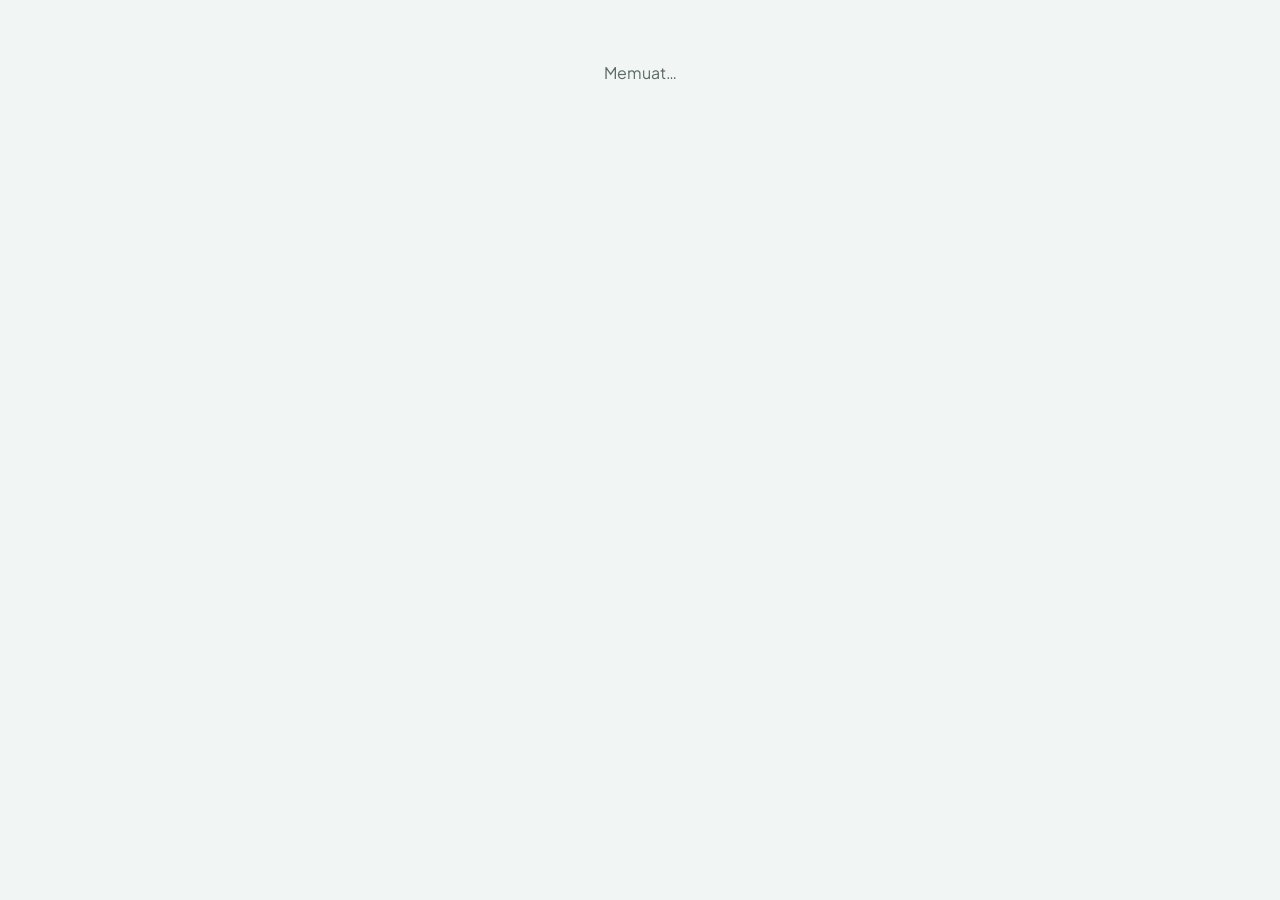
==== admin.html @ 7d71f6ec "Add files via upload" ====
<!DOCTYPE html>
<html lang="id">
<head>
  <meta charset="utf-8">
  <meta name="viewport" content="width=device-width, initial-scale=1">
  <meta name="robots" content="noindex,nofollow">
  <title>Panel Admin – MI Bahrul Ulum</title>
  <meta name="theme-color" content="#0f6b4f">
  <link rel="manifest" href="manifest.webmanifest">
  <link rel="icon" href="icons/icon.svg" type="image/svg+xml">
  <link href="https://fonts.googleapis.com/css2?family=Plus+Jakarta+Sans:wght@400;500;600;700;800&display=swap" rel="stylesheet">
  <link rel="stylesheet" href="css/style.css">
  <link rel="stylesheet" href="css/admin.css">
</head>
<body class="admin">
  <div id="root"><div class="loading">Memuat…</div></div>
  <script type="module" src="js/admin.js"></script>
</body>
</html>
---- css/style.css ----
[hidden]{display:none!important}
:root{--green:#0f6b4f;--green-d:#0a4d38;--green-l:#e6f3ed;--gold:#f5b82e;--gold-d:#d99a0b;--bg:#f6faf7;--ink:#14231c;--mute:#5b6b63;--line:#dbe7e0;--card:#fff;--red:#c0392b;--r:16px;--shadow:0 6px 24px rgba(15,107,79,.09)}
*{box-sizing:border-box}
html{scroll-behavior:smooth}
body{margin:0;font-family:'Plus Jakarta Sans',system-ui,-apple-system,Segoe UI,Roboto,sans-serif;background:var(--bg);color:var(--ink);line-height:1.6;font-size:16px}
img{max-width:100%;display:block}
a{color:var(--green)}
h1,h2,h3{line-height:1.25;margin:0 0 .5em;letter-spacing:-.01em}
h1{font-size:clamp(1.9rem,5vw,3rem);font-weight:800}
h2{font-size:clamp(1.4rem,3.2vw,2rem);font-weight:800}
h3{font-size:1.1rem;font-weight:700}
p{margin:0 0 1em}
.wrap{max-width:1120px;margin:0 auto;padding:0 20px}
.wrap-main{min-height:60vh}
.loading,.empty{text-align:center;color:var(--mute);padding:60px 20px}
.empty{background:var(--card);border:1px dashed var(--line);border-radius:var(--r)}
#demo-banner{background:#fff3cd;color:#664d03;text-align:center;font-size:.85rem;padding:8px 14px}

/* Header */
.site-header{position:sticky;top:0;z-index:50;background:rgba(255,255,255,.92);backdrop-filter:blur(10px);border-bottom:1px solid var(--line)}
.bar{display:flex;align-items:center;justify-content:space-between;gap:14px;min-height:68px}
.brand{display:flex;align-items:center;gap:10px;text-decoration:none;color:var(--ink)}
.brand-logo{width:42px;height:42px;border-radius:12px;background:var(--green);display:grid;place-items:center;font-size:22px;overflow:hidden;flex:none}
.brand-logo img{width:100%;height:100%;object-fit:cover}
.brand-text{display:flex;flex-direction:column;line-height:1.2}
.brand-text strong{font-size:1.05rem}
.brand-text small{color:var(--mute);font-size:.72rem;max-width:230px;white-space:nowrap;overflow:hidden;text-overflow:ellipsis}
.nav{display:flex;align-items:center;gap:4px}
.nav a:not(.btn){text-decoration:none;color:var(--ink);padding:8px 12px;border-radius:10px;font-weight:600;font-size:.92rem}
.nav a:not(.btn):hover,.nav a.on:not(.btn){background:var(--green-l);color:var(--green)}
.burger{display:none;border:1px solid var(--line);background:#fff;border-radius:10px;font-size:20px;width:42px;height:42px;cursor:pointer}
@media(max-width:900px){
  .burger{display:block}
  .nav{display:none;position:absolute;left:0;right:0;top:100%;background:#fff;flex-direction:column;align-items:stretch;padding:12px 20px 18px;border-bottom:1px solid var(--line);box-shadow:var(--shadow)}
  .nav.open{display:flex}
  .nav .btn{text-align:center;margin-top:6px}
}

/* Buttons */
.btn{display:inline-flex;align-items:center;justify-content:center;gap:8px;border:0;border-radius:12px;padding:12px 22px;font:inherit;font-weight:700;cursor:pointer;text-decoration:none;background:var(--green);color:#fff;transition:.15s}
.btn:hover{background:var(--green-d)}
.btn-gold{background:var(--gold);color:#3a2a00}.btn-gold:hover{background:var(--gold-d);color:#fff}
.btn-ghost{background:transparent;color:var(--green);border:1.5px solid var(--green)}.btn-ghost:hover{background:var(--green-l)}
.btn-danger{background:var(--red)}.btn-danger:hover{background:#962d22}
.btn-sm{padding:8px 14px;font-size:.88rem}
.btn[disabled]{opacity:.6;cursor:not-allowed}

/* Hero */
.hero{position:relative;background:linear-gradient(135deg,var(--green-d),var(--green));color:#fff;overflow:hidden}
.hero.has-img{background-size:cover;background-position:center}
.hero.has-img::before{content:"";position:absolute;inset:0;background:linear-gradient(135deg,rgba(10,77,56,.88),rgba(15,107,79,.7))}
.hero .wrap{position:relative;padding-top:72px;padding-bottom:72px;max-width:860px;text-align:center}
.hero .eyebrow{display:inline-block;background:rgba(255,255,255,.15);padding:6px 14px;border-radius:99px;font-size:.82rem;font-weight:600;margin-bottom:18px}
.hero p{font-size:1.1rem;opacity:.92;max-width:640px;margin:0 auto 26px}
.hero .cta{display:flex;gap:12px;justify-content:center;flex-wrap:wrap}
.hero .btn-ghost{color:#fff;border-color:rgba(255,255,255,.7)}.hero .btn-ghost:hover{background:rgba(255,255,255,.15)}

/* Sections */
.section{padding:56px 0}
.section.alt{background:#fff;border-block:1px solid var(--line)}
.sec-head{display:flex;align-items:end;justify-content:space-between;gap:12px;margin-bottom:26px;flex-wrap:wrap}
.sec-head p{color:var(--mute);margin:0}
.page-head{background:var(--green);color:#fff;padding:44px 0}
.page-head h1{font-size:clamp(1.6rem,4vw,2.3rem);margin:0}
.page-head p{margin:6px 0 0;opacity:.9}
.grid{display:grid;gap:20px}
.g2{grid-template-columns:repeat(2,1fr)}.g3{grid-template-columns:repeat(3,1fr)}.g4{grid-template-columns:repeat(4,1fr)}
@media(max-width:900px){.g3,.g4{grid-template-columns:repeat(2,1fr)}}
@media(max-width:600px){.g2,.g3,.g4{grid-template-columns:1fr}.g-keep2{grid-template-columns:repeat(2,1fr)!important}}
.card{background:var(--card);border:1px solid var(--line);border-radius:var(--r);overflow:hidden;box-shadow:var(--shadow)}
.card-body{padding:18px 20px}
.card .thumb{aspect-ratio:16/10;background:var(--green-l);display:grid;place-items:center;font-size:42px;color:var(--green);overflow:hidden}
.card .thumb img{width:100%;height:100%;object-fit:cover}
.muted{color:var(--mute)}.small{font-size:.85rem}
.tag{display:inline-block;background:var(--green-l);color:var(--green);font-size:.75rem;font-weight:700;padding:3px 10px;border-radius:99px}

/* Stats */
.stats{display:grid;grid-template-columns:repeat(4,1fr);gap:16px;margin-top:-34px;position:relative;z-index:2}
@media(max-width:700px){.stats{grid-template-columns:repeat(2,1fr)}}
.stat{background:#fff;border:1px solid var(--line);border-radius:var(--r);padding:20px;text-align:center;box-shadow:var(--shadow)}
.stat b{display:block;font-size:2rem;color:var(--green);font-weight:800;line-height:1.1}
.stat span{color:var(--mute);font-size:.88rem}

/* Sambutan */
.sambutan{display:grid;grid-template-columns:280px 1fr;gap:34px;align-items:center}
.sambutan .foto{aspect-ratio:3/4;border-radius:var(--r);overflow:hidden;background:var(--green-l);display:grid;place-items:center;font-size:72px;box-shadow:var(--shadow)}
.sambutan .foto img{width:100%;height:100%;object-fit:cover}
@media(max-width:760px){.sambutan{grid-template-columns:1fr}.sambutan .foto{max-width:240px;margin:auto}}

/* Program, guru */
.prog{padding:22px;text-align:left}
.prog .ic{width:50px;height:50px;border-radius:14px;background:var(--green-l);display:grid;place-items:center;font-size:26px;margin-bottom:12px}
.guru{text-align:center}
.guru .thumb{aspect-ratio:1/1}
.guru h3{margin:0 0 2px}

/* Gallery */
.gallery{columns:3 240px;column-gap:16px}
.gallery figure{margin:0 0 16px;break-inside:avoid;border-radius:14px;overflow:hidden;background:#fff;border:1px solid var(--line);cursor:zoom-in}
.gallery figure .ph{min-height:140px;background:var(--green-l);display:grid;place-items:center;font-size:40px}
.gallery figcaption{padding:10px 14px;font-size:.88rem}
.lightbox{position:fixed;inset:0;background:rgba(0,0,0,.85);display:grid;place-items:center;z-index:100;padding:20px;cursor:zoom-out}
.lightbox img{max-height:86vh;border-radius:10px}
.lightbox p{color:#fff;text-align:center;margin-top:10px}

/* Articles, info */
.prose{max-width:760px}.prose p{font-size:1.04rem}
.prose img{border-radius:var(--r);margin:0 0 20px}
.list-clean{padding-left:1.2em;margin:0 0 1em}.list-clean li{margin-bottom:6px}
.steps{counter-reset:s;list-style:none;padding:0;margin:0}
.steps li{counter-increment:s;position:relative;padding:12px 14px 12px 56px;background:#fff;border:1px solid var(--line);border-radius:12px;margin-bottom:10px}
.steps li::before{content:counter(s);position:absolute;left:14px;top:50%;transform:translateY(-50%);width:30px;height:30px;border-radius:50%;background:var(--green);color:#fff;font-weight:800;display:grid;place-items:center;font-size:.9rem}
table.info{width:100%;border-collapse:collapse;background:#fff;border-radius:var(--r);overflow:hidden;border:1px solid var(--line)}
table.info td{padding:12px 16px;border-bottom:1px solid var(--line);vertical-align:top}
table.info tr:last-child td{border:0}
table.info td:first-child{color:var(--mute);width:38%;font-weight:600}

/* Forms */
.form{display:grid;gap:14px}
.form .row{display:grid;grid-template-columns:1fr 1fr;gap:14px}
@media(max-width:600px){.form .row{grid-template-columns:1fr}}
label.f{display:block;font-weight:600;font-size:.88rem}
label.f span.req{color:var(--red)}
input,select,textarea{width:100%;font:inherit;padding:11px 13px;border:1.5px solid var(--line);border-radius:11px;background:#fff;color:var(--ink);margin-top:5px}
input:focus,select:focus,textarea:focus{outline:0;border-color:var(--green);box-shadow:0 0 0 3px var(--green-l)}
textarea{min-height:100px;resize:vertical}
input[type=checkbox]{width:auto;margin:0 8px 0 0}
.hp{position:absolute;left:-9999px;opacity:0}
.alert{padding:14px 16px;border-radius:12px;background:var(--green-l);color:var(--green-d);font-weight:600}
.alert.warn{background:#fff3cd;color:#664d03}
.map{width:100%;height:320px;border:0;border-radius:var(--r)}
.contact-grid{display:grid;grid-template-columns:1fr 1fr;gap:30px}
@media(max-width:800px){.contact-grid{grid-template-columns:1fr}}
.badge-open{background:#e0f5e9;color:#0a7a3d}.badge-closed{background:#fde8e6;color:var(--red)}

/* Footer */
.site-footer{background:var(--green-d);color:#d6eadf;margin-top:60px;padding:44px 0 24px}
.site-footer a{color:#fff}
.foot{display:grid;grid-template-columns:1.4fr 1fr 1fr;gap:30px}
@media(max-width:760px){.foot{grid-template-columns:1fr}}
.site-footer h4{color:#fff;margin:0 0 10px}
.site-footer ul{list-style:none;margin:0;padding:0}.site-footer li{margin-bottom:6px}
.copy{border-top:1px solid rgba(255,255,255,.15);margin-top:26px;padding-top:16px;font-size:.82rem;text-align:center}

/* Toast */
#toasts{position:fixed;right:16px;bottom:16px;z-index:200;display:grid;gap:8px}
.toast{background:var(--green-d);color:#fff;padding:12px 18px;border-radius:12px;box-shadow:var(--shadow);font-weight:600;max-width:340px}
.toast.err{background:var(--red)}
---- css/admin.css ----
body.admin{background:#f1f5f3}
.login{max-width:400px;margin:10vh auto;padding:0 20px}
.login .card-body{padding:28px}
.shell{display:grid;grid-template-columns:240px 1fr;min-height:100vh}
.side{background:var(--green-d);color:#fff;padding:20px 14px;position:sticky;top:0;height:100vh;overflow:auto}
.side h2{font-size:1.05rem;color:#fff;padding:0 10px 14px;margin:0;border-bottom:1px solid rgba(255,255,255,.15)}
.side nav{display:grid;gap:3px;margin-top:12px}
.side a{color:#d6eadf;text-decoration:none;padding:10px 12px;border-radius:10px;font-weight:600;font-size:.92rem;display:flex;justify-content:space-between;gap:8px}
.side a:hover{background:rgba(255,255,255,.1)}.side a.on{background:var(--gold);color:#3a2a00}
.side .cnt{background:var(--red);color:#fff;border-radius:99px;padding:0 8px;font-size:.75rem;line-height:1.7}
.side .foot-links{margin-top:20px;border-top:1px solid rgba(255,255,255,.15);padding-top:12px;display:grid;gap:3px}
.main{padding:26px clamp(16px,3vw,36px) 60px;min-width:0}
.top{display:flex;justify-content:space-between;align-items:center;gap:12px;flex-wrap:wrap;margin-bottom:20px}
.top h1{font-size:1.5rem;margin:0}
.kpis{display:grid;grid-template-columns:repeat(auto-fit,minmax(160px,1fr));gap:14px;margin-bottom:24px}
.kpi{background:#fff;border:1px solid var(--line);border-radius:var(--r);padding:18px}
.kpi b{font-size:2rem;color:var(--green);display:block;line-height:1.1}.kpi span{color:var(--mute);font-size:.85rem}
.tbl-wrap{background:#fff;border:1px solid var(--line);border-radius:var(--r);overflow:auto}
table.t{width:100%;border-collapse:collapse;font-size:.92rem}
table.t th,table.t td{padding:11px 14px;border-bottom:1px solid var(--line);text-align:left;vertical-align:middle}
table.t th{background:var(--green-l);color:var(--green-d);font-size:.8rem;text-transform:uppercase;letter-spacing:.03em}
table.t tr:last-child td{border:0}
table.t img{width:48px;height:48px;border-radius:8px;object-fit:cover}
.acts{display:flex;gap:6px;flex-wrap:nowrap}
.modal{position:fixed;inset:0;background:rgba(0,0,0,.5);display:grid;place-items:start center;overflow:auto;padding:30px 14px;z-index:90}
.modal .box{background:#fff;border-radius:var(--r);width:min(640px,100%);padding:24px}
.modal .box h3{margin-bottom:16px}
.modal .btns{display:flex;gap:10px;justify-content:flex-end;margin-top:18px}
.imgf .prev{width:100%;max-height:180px;object-fit:cover;border-radius:10px;margin-top:8px;display:block}
.settings-grp{background:#fff;border:1px solid var(--line);border-radius:var(--r);padding:20px;margin-bottom:18px}
.settings-grp h3{margin-bottom:14px;color:var(--green-d)}
.pill{padding:3px 10px;border-radius:99px;font-size:.75rem;font-weight:700;background:var(--green-l);color:var(--green)}
.pill.baru{background:#fff3cd;color:#664d03}.pill.diterima{background:#e0f5e9;color:#0a7a3d}.pill.ditolak{background:#fde8e6;color:var(--red)}
.unread td{font-weight:700;background:#fffdf3}
.detail dl{display:grid;grid-template-columns:150px 1fr;gap:8px 14px;margin:0}.detail dt{color:var(--mute);font-weight:600}.detail dd{margin:0}
.menu-btn{display:none}
@media(max-width:860px){
  .shell{grid-template-columns:1fr}
  .side{position:static;height:auto}
  .side nav{grid-template-columns:repeat(2,1fr)}
}
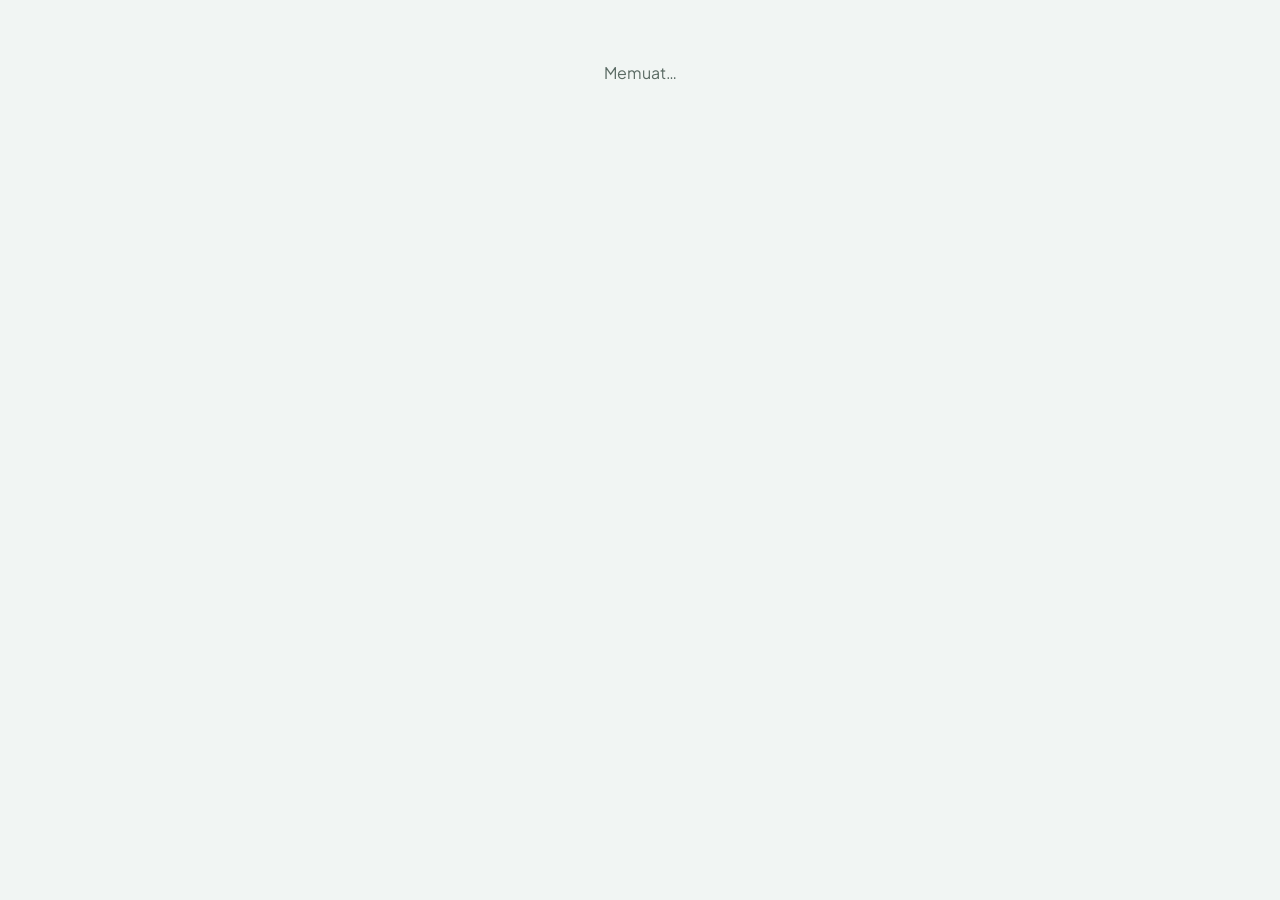
==== commit 6401908c: "Add files via upload" ====
--- a/admin.html
+++ b/admin.html
@@ -7,7 +7,7 @@
   <title>Panel Admin – MI Bahrul Ulum</title>
   <meta name="theme-color" content="#0f6b4f">
   <link rel="manifest" href="manifest.webmanifest">
-  <link rel="icon" href="icons/icon.svg" type="image/svg+xml">
+  <link rel="icon" href="icons/favicon.png" type="image/png">
   <link href="https://fonts.googleapis.com/css2?family=Plus+Jakarta+Sans:wght@400;500;600;700;800&display=swap" rel="stylesheet">
   <link rel="stylesheet" href="css/style.css">
   <link rel="stylesheet" href="css/admin.css">
--- a/css/style.css
+++ b/css/style.css
@@ -1,148 +1,252 @@
 [hidden]{display:none!important}
-:root{--green:#0f6b4f;--green-d:#0a4d38;--green-l:#e6f3ed;--gold:#f5b82e;--gold-d:#d99a0b;--bg:#f6faf7;--ink:#14231c;--mute:#5b6b63;--line:#dbe7e0;--card:#fff;--red:#c0392b;--r:16px;--shadow:0 6px 24px rgba(15,107,79,.09)}
+:root{--pri:#0f6b4f;--acc:#f5b82e;--pri-d:color-mix(in srgb,var(--pri) 72%,#000);--pri-l:color-mix(in srgb,var(--pri) 9%,#fff);--acc-d:color-mix(in srgb,var(--acc) 80%,#000);--dark:color-mix(in srgb,var(--pri) 28%,#000);--bg:#f4f9f6;--ink:#101828;--mute:#5b6b64;--line:#e0ece6;--card:#fff;--red:#c0392b;--r:16px;--shadow:0 8px 28px rgba(10,70,50,.09)}
 *{box-sizing:border-box}
 html{scroll-behavior:smooth}
 body{margin:0;font-family:'Plus Jakarta Sans',system-ui,-apple-system,Segoe UI,Roboto,sans-serif;background:var(--bg);color:var(--ink);line-height:1.6;font-size:16px}
 img{max-width:100%;display:block}
-a{color:var(--green)}
-h1,h2,h3{line-height:1.25;margin:0 0 .5em;letter-spacing:-.01em}
-h1{font-size:clamp(1.9rem,5vw,3rem);font-weight:800}
-h2{font-size:clamp(1.4rem,3.2vw,2rem);font-weight:800}
-h3{font-size:1.1rem;font-weight:700}
+a{color:var(--pri)}
+h1,h2,h3{line-height:1.2;margin:0 0 .5em;letter-spacing:-.015em}
+h1{font-size:clamp(1.9rem,5vw,3.1rem);font-weight:800}
+h2{font-size:clamp(1.5rem,3.2vw,2.1rem);font-weight:800}
+h3{font-size:1.08rem;font-weight:700}
 p{margin:0 0 1em}
-.wrap{max-width:1120px;margin:0 auto;padding:0 20px}
+.wrap{max-width:1160px;margin:0 auto;padding:0 20px}
 .wrap-main{min-height:60vh}
 .loading,.empty{text-align:center;color:var(--mute);padding:60px 20px}
 .empty{background:var(--card);border:1px dashed var(--line);border-radius:var(--r)}
 #demo-banner{background:#fff3cd;color:#664d03;text-align:center;font-size:.85rem;padding:8px 14px}
+.muted{color:var(--mute)}.small{font-size:.85rem}
+.eyebrow-l{display:block;font-size:.72rem;font-weight:800;letter-spacing:.14em;text-transform:uppercase;color:var(--pri);margin-bottom:6px}
+.dark-sec .eyebrow-l{color:var(--acc)}
 
 /* Header */
-.site-header{position:sticky;top:0;z-index:50;background:rgba(255,255,255,.92);backdrop-filter:blur(10px);border-bottom:1px solid var(--line)}
-.bar{display:flex;align-items:center;justify-content:space-between;gap:14px;min-height:68px}
-.brand{display:flex;align-items:center;gap:10px;text-decoration:none;color:var(--ink)}
-.brand-logo{width:42px;height:42px;border-radius:12px;background:var(--green);display:grid;place-items:center;font-size:22px;overflow:hidden;flex:none}
-.brand-logo img{width:100%;height:100%;object-fit:cover}
-.brand-text{display:flex;flex-direction:column;line-height:1.2}
-.brand-text strong{font-size:1.05rem}
-.brand-text small{color:var(--mute);font-size:.72rem;max-width:230px;white-space:nowrap;overflow:hidden;text-overflow:ellipsis}
-.nav{display:flex;align-items:center;gap:4px}
-.nav a:not(.btn){text-decoration:none;color:var(--ink);padding:8px 12px;border-radius:10px;font-weight:600;font-size:.92rem}
-.nav a:not(.btn):hover,.nav a.on:not(.btn){background:var(--green-l);color:var(--green)}
+.site-header{position:sticky;top:0;z-index:60;background:rgba(255,255,255,.95);backdrop-filter:blur(10px);border-bottom:1px solid var(--line)}
+.bar{display:flex;align-items:center;justify-content:space-between;gap:14px;min-height:70px}
+.brand{display:flex;align-items:center;gap:11px;text-decoration:none;color:var(--ink);min-width:0}
+.brand-logo{width:46px;height:46px;display:grid;place-items:center;font-size:22px;flex:none}
+.brand-logo img{width:100%;height:100%;object-fit:contain}
+.brand-text{display:flex;flex-direction:column;line-height:1.2;min-width:0}
+.brand-text strong{font-size:1.05rem;white-space:nowrap}
+.brand-text small{color:var(--mute);font-size:.72rem;white-space:nowrap;overflow:hidden;text-overflow:ellipsis}
+.nav{display:flex;align-items:center;gap:2px}
+.nav>a:not(.btn),.dd-btn{text-decoration:none;color:#344054;padding:9px 13px;border-radius:10px;font-weight:600;font-size:.92rem;border:0;background:none;font-family:inherit;cursor:pointer}
+.nav>a:not(.btn):hover,.nav>a.on:not(.btn),.dd-btn:hover,.dd.open .dd-btn{color:var(--pri);background:var(--pri-l)}
+.nav .btn{margin-left:8px}
+.dd{position:relative}
+.dd-menu{display:none;position:absolute;right:0;top:calc(100% + 6px);min-width:200px;background:#fff;border:1px solid var(--line);border-radius:14px;box-shadow:var(--shadow);padding:8px}
+.dd.open .dd-menu{display:block}
+.dd-menu a{display:block;padding:10px 14px;border-radius:9px;text-decoration:none;color:var(--ink);font-weight:600;font-size:.9rem}
+.dd-menu a:hover{background:var(--pri-l);color:var(--pri)}
 .burger{display:none;border:1px solid var(--line);background:#fff;border-radius:10px;font-size:20px;width:42px;height:42px;cursor:pointer}
-@media(max-width:900px){
+@media(max-width:980px){
   .burger{display:block}
-  .nav{display:none;position:absolute;left:0;right:0;top:100%;background:#fff;flex-direction:column;align-items:stretch;padding:12px 20px 18px;border-bottom:1px solid var(--line);box-shadow:var(--shadow)}
+  .nav{display:none;position:absolute;left:0;right:0;top:100%;background:#fff;flex-direction:column;align-items:stretch;padding:12px 20px 18px;border-bottom:1px solid var(--line);box-shadow:var(--shadow);max-height:80vh;overflow:auto}
   .nav.open{display:flex}
-  .nav .btn{text-align:center;margin-top:6px}
+  .nav .btn{margin:8px 0 0;text-align:center}
+  .dd-menu{position:static;box-shadow:none;border:0;padding:0 0 0 12px;display:block}
+  .dd-btn{display:none}
 }
 
 /* Buttons */
-.btn{display:inline-flex;align-items:center;justify-content:center;gap:8px;border:0;border-radius:12px;padding:12px 22px;font:inherit;font-weight:700;cursor:pointer;text-decoration:none;background:var(--green);color:#fff;transition:.15s}
-.btn:hover{background:var(--green-d)}
-.btn-gold{background:var(--gold);color:#3a2a00}.btn-gold:hover{background:var(--gold-d);color:#fff}
-.btn-ghost{background:transparent;color:var(--green);border:1.5px solid var(--green)}.btn-ghost:hover{background:var(--green-l)}
+.btn{display:inline-flex;align-items:center;justify-content:center;gap:8px;border:0;border-radius:12px;padding:12px 22px;font:inherit;font-weight:700;cursor:pointer;text-decoration:none;background:var(--pri);color:#fff;transition:.15s}
+.btn:hover{background:var(--pri-d)}
+.btn-acc,.btn-gold{background:var(--acc);color:#1f2937}.btn-acc:hover,.btn-gold:hover{background:var(--acc-d);color:#1f2937}
+.btn-ghost{background:transparent;color:var(--pri);border:1.5px solid var(--pri)}.btn-ghost:hover{background:var(--pri-l)}
+.btn-glass{background:rgba(255,255,255,.16);color:#fff;border:1px solid rgba(255,255,255,.4);backdrop-filter:blur(4px)}.btn-glass:hover{background:rgba(255,255,255,.28)}
 .btn-danger{background:var(--red)}.btn-danger:hover{background:#962d22}
 .btn-sm{padding:8px 14px;font-size:.88rem}
 .btn[disabled]{opacity:.6;cursor:not-allowed}
+.link-arrow{font-weight:700;text-decoration:none;font-size:.9rem}.link-arrow:hover{text-decoration:underline}
 
 /* Hero */
-.hero{position:relative;background:linear-gradient(135deg,var(--green-d),var(--green));color:#fff;overflow:hidden}
-.hero.has-img{background-size:cover;background-position:center}
-.hero.has-img::before{content:"";position:absolute;inset:0;background:linear-gradient(135deg,rgba(10,77,56,.88),rgba(15,107,79,.7))}
-.hero .wrap{position:relative;padding-top:72px;padding-bottom:72px;max-width:860px;text-align:center}
-.hero .eyebrow{display:inline-block;background:rgba(255,255,255,.15);padding:6px 14px;border-radius:99px;font-size:.82rem;font-weight:600;margin-bottom:18px}
-.hero p{font-size:1.1rem;opacity:.92;max-width:640px;margin:0 auto 26px}
-.hero .cta{display:flex;gap:12px;justify-content:center;flex-wrap:wrap}
-.hero .btn-ghost{color:#fff;border-color:rgba(255,255,255,.7)}.hero .btn-ghost:hover{background:rgba(255,255,255,.15)}
+.hero{position:relative;color:#fff;background:linear-gradient(135deg,var(--dark),var(--pri));overflow:hidden}
+.hero-stage{position:relative;min-height:560px}
+.hslide{position:absolute;inset:0;display:flex;align-items:center;background-size:cover;background-position:center;opacity:0;visibility:hidden;transition:opacity .9s,visibility .9s}
+.hslide::before{content:"";position:absolute;inset:0;background:linear-gradient(90deg,color-mix(in srgb,var(--pri) 30%,#000) 0%,color-mix(in srgb,var(--pri) 62%,transparent) 62%,color-mix(in srgb,var(--pri) 20%,transparent) 100%)}
+.hslide.on{opacity:1;visibility:visible}
+.hs-in{position:relative;width:100%;padding-bottom:70px}
+.hs-in>*{max-width:640px}
+.pill-badge{display:inline-flex;align-items:center;gap:8px;background:rgba(255,255,255,.14);border:1px solid rgba(255,255,255,.25);padding:6px 14px;border-radius:99px;font-size:.78rem;font-weight:700;margin-bottom:18px}
+.pill-badge i{width:8px;height:8px;border-radius:50%;background:var(--acc)}
+.hs-in h1{margin-bottom:.4em}
+.hs-in p{font-size:1.08rem;opacity:.92;margin-bottom:26px}
+.hs-in .cta{display:flex;gap:12px;flex-wrap:wrap}
+.dots{position:absolute;left:0;right:0;bottom:92px;z-index:3;max-width:1160px;margin:auto;padding:0 20px;display:flex;gap:7px}
+.dots button{width:9px;height:9px;border-radius:99px;border:0;background:rgba(255,255,255,.5);cursor:pointer;padding:0;transition:.2s}
+.dots button.on{width:30px;background:var(--acc)}
+@media(max-width:700px){.hero-stage{min-height:600px}.dots{bottom:80px}}
+
+/* Statistik */
+.stats{display:grid;grid-template-columns:repeat(4,1fr);gap:16px;margin-top:-58px;position:relative;z-index:4}
+@media(max-width:800px){.stats{grid-template-columns:repeat(2,1fr);margin-top:-46px}}
+.stat{background:#fff;border:1px solid var(--line);border-radius:var(--r);padding:16px 18px;display:flex;align-items:center;gap:14px;box-shadow:var(--shadow)}
+.stat .ic{width:44px;height:44px;border-radius:12px;background:var(--pri-l);display:grid;place-items:center;font-size:21px;flex:none}
+.stat b{display:block;font-size:1.6rem;font-weight:800;color:var(--ink);line-height:1.1}
+.stat span{color:var(--mute);font-size:.78rem;line-height:1.3;display:block}
 
 /* Sections */
-.section{padding:56px 0}
+.section{padding:62px 0}
 .section.alt{background:#fff;border-block:1px solid var(--line)}
+.dark-sec{background:var(--dark);color:#fff}
+.dark-sec h2{color:#fff}
 .sec-head{display:flex;align-items:end;justify-content:space-between;gap:12px;margin-bottom:26px;flex-wrap:wrap}
-.sec-head p{color:var(--mute);margin:0}
-.page-head{background:var(--green);color:#fff;padding:44px 0}
-.page-head h1{font-size:clamp(1.6rem,4vw,2.3rem);margin:0}
-.page-head p{margin:6px 0 0;opacity:.9}
+.sec-head h2{margin:0}
+.sec-head p{color:var(--mute);margin:6px 0 0}
+.sec-center{text-align:center;max-width:680px;margin:0 auto 34px}
+.sec-center p{color:var(--mute)}
+.arrows{display:flex;gap:8px}
+.arrows button{width:40px;height:40px;border-radius:50%;border:1px solid var(--line);background:#fff;cursor:pointer;font-size:18px;color:var(--pri)}
+.arrows button:hover{background:var(--pri);color:#fff}
+.dark-sec .arrows button{background:transparent;border-color:rgba(255,255,255,.3);color:#fff}
+.dark-sec .arrows button:hover{background:var(--acc);color:#1f2937}
+.pagehead{background:linear-gradient(135deg,var(--pri-d),var(--pri));color:#fff;padding:46px 0}
+.pagehead .crumb{font-size:.72rem;letter-spacing:.12em;text-transform:uppercase;opacity:.8;font-weight:700;margin-bottom:8px}
+.pagehead h1{font-size:clamp(1.6rem,4vw,2.4rem);margin:0}
+.pagehead p{margin:8px 0 0;opacity:.9}
 .grid{display:grid;gap:20px}
 .g2{grid-template-columns:repeat(2,1fr)}.g3{grid-template-columns:repeat(3,1fr)}.g4{grid-template-columns:repeat(4,1fr)}
-@media(max-width:900px){.g3,.g4{grid-template-columns:repeat(2,1fr)}}
+@media(max-width:960px){.g3,.g4{grid-template-columns:repeat(2,1fr)}}
 @media(max-width:600px){.g2,.g3,.g4{grid-template-columns:1fr}.g-keep2{grid-template-columns:repeat(2,1fr)!important}}
 .card{background:var(--card);border:1px solid var(--line);border-radius:var(--r);overflow:hidden;box-shadow:var(--shadow)}
 .card-body{padding:18px 20px}
-.card .thumb{aspect-ratio:16/10;background:var(--green-l);display:grid;place-items:center;font-size:42px;color:var(--green);overflow:hidden}
-.card .thumb img{width:100%;height:100%;object-fit:cover}
-.muted{color:var(--mute)}.small{font-size:.85rem}
-.tag{display:inline-block;background:var(--green-l);color:var(--green);font-size:.75rem;font-weight:700;padding:3px 10px;border-radius:99px}
-
-/* Stats */
-.stats{display:grid;grid-template-columns:repeat(4,1fr);gap:16px;margin-top:-34px;position:relative;z-index:2}
-@media(max-width:700px){.stats{grid-template-columns:repeat(2,1fr)}}
-.stat{background:#fff;border:1px solid var(--line);border-radius:var(--r);padding:20px;text-align:center;box-shadow:var(--shadow)}
-.stat b{display:block;font-size:2rem;color:var(--green);font-weight:800;line-height:1.1}
-.stat span{color:var(--mute);font-size:.88rem}
+.tag{display:inline-block;background:var(--pri-l);color:var(--pri);font-size:.74rem;font-weight:700;padding:3px 10px;border-radius:99px}
+.tag.acc{background:#fef3c7;color:#92400e}
+.badge{position:absolute;left:12px;top:12px;background:var(--pri);color:#fff;font-size:.72rem;font-weight:700;padding:4px 11px;border-radius:99px}
+.badge.acc{background:var(--acc);color:#1f2937}
+
+/* Carousel */
+.hscroll{display:flex;gap:20px;overflow-x:auto;scroll-snap-type:x mandatory;padding:4px 2px 14px;scrollbar-width:thin}
+.hscroll>*{scroll-snap-align:start;flex:0 0 calc((100% - 40px)/3)}
+@media(max-width:960px){.hscroll>*{flex-basis:calc((100% - 20px)/2)}}
+@media(max-width:600px){.hscroll>*{flex-basis:84%}}
+
+/* Berita */
+.news{display:flex;flex-direction:column;text-decoration:none;color:inherit}
+.news .im{position:relative;aspect-ratio:16/10;background:var(--pri-l);display:grid;place-items:center;font-size:40px;overflow:hidden}
+.news .im img{width:100%;height:100%;object-fit:cover}
+.news .bd{padding:16px 18px 18px;display:flex;flex-direction:column;gap:6px;flex:1}
+.news .dt{font-size:.75rem;color:var(--mute);font-weight:600}
+.news h3{margin:0;display:-webkit-box;-webkit-line-clamp:2;-webkit-box-orient:vertical;overflow:hidden}
+.news .ex{color:var(--mute);font-size:.88rem;margin:0;display:-webkit-box;-webkit-line-clamp:2;-webkit-box-orient:vertical;overflow:hidden}
+.news .more{margin-top:auto;padding-top:6px;font-size:.85rem;font-weight:700;color:var(--pri)}
+
+/* Pengumuman */
+.panel{background:#fff;border:1px solid var(--line);border-radius:20px;box-shadow:var(--shadow);overflow:hidden}
+.panel-h{display:flex;align-items:center;gap:14px;padding:20px 24px;border-bottom:1px solid var(--line)}
+.panel-h .ic{width:46px;height:46px;border-radius:13px;background:var(--acc);display:grid;place-items:center;font-size:22px}
+.panel-h h3{margin:0;font-size:1.15rem}.panel-h p{margin:0;color:var(--mute);font-size:.85rem}
+.ann-list{display:grid;grid-template-columns:repeat(2,1fr);gap:0}
+@media(max-width:800px){.ann-list{grid-template-columns:1fr}}
+.ann{display:flex;gap:16px;justify-content:space-between;padding:20px 24px;border-bottom:1px solid var(--line);cursor:pointer;text-align:left;background:none;border-inline:0;border-top:0;font:inherit;color:inherit;width:100%}
+.ann:hover{background:var(--pri-l)}
+.ann .tx{min-width:0}
+.ann .dt{font-size:.75rem;color:var(--mute);font-weight:600}
+.ann h4{margin:4px 0 6px;font-size:1rem;line-height:1.3}
+.ann p{margin:0 0 8px;color:var(--mute);font-size:.86rem;display:-webkit-box;-webkit-line-clamp:2;-webkit-box-orient:vertical;overflow:hidden}
+.ann .row2{display:flex;gap:10px;align-items:center;font-size:.82rem;font-weight:700;color:var(--pri)}
+.ann .th{width:104px;height:84px;border-radius:12px;overflow:hidden;background:var(--pri-l);flex:none;display:grid;place-items:center;font-size:26px}
+.ann .th img{width:100%;height:100%;object-fit:cover}
+.modal-ov{position:fixed;inset:0;background:rgba(4,22,16,.7);z-index:120;display:grid;place-items:center;padding:18px;overflow:auto}
+.modal-box{background:#fff;border-radius:20px;width:min(760px,100%);max-height:92vh;overflow:auto;position:relative}
+.modal-box .mimg{width:100%;max-height:300px;object-fit:cover}
+.modal-box .mb{padding:24px 28px 28px}
+.modal-box .meta{display:flex;gap:12px;flex-wrap:wrap;align-items:center;font-size:.8rem;color:var(--mute);margin-bottom:10px}
+.modal-x{position:absolute;right:14px;top:14px;width:38px;height:38px;border-radius:50%;border:0;background:rgba(255,255,255,.95);box-shadow:var(--shadow);font-size:18px;cursor:pointer;z-index:2}
+
+/* Program */
+.prog{padding:24px;text-align:left}
+.prog .ic{width:52px;height:52px;border-radius:14px;background:var(--pri-l);display:grid;place-items:center;font-size:26px;margin-bottom:14px}
 
 /* Sambutan */
-.sambutan{display:grid;grid-template-columns:280px 1fr;gap:34px;align-items:center}
-.sambutan .foto{aspect-ratio:3/4;border-radius:var(--r);overflow:hidden;background:var(--green-l);display:grid;place-items:center;font-size:72px;box-shadow:var(--shadow)}
+.sambutan{display:grid;grid-template-columns:300px 1fr;gap:40px;align-items:center}
+.sambutan .foto{aspect-ratio:3/4;border-radius:20px;overflow:hidden;background:var(--pri-l);display:grid;place-items:center;font-size:72px;box-shadow:var(--shadow)}
 .sambutan .foto img{width:100%;height:100%;object-fit:cover}
-@media(max-width:760px){.sambutan{grid-template-columns:1fr}.sambutan .foto{max-width:240px;margin:auto}}
-
-/* Program, guru */
-.prog{padding:22px;text-align:left}
-.prog .ic{width:50px;height:50px;border-radius:14px;background:var(--green-l);display:grid;place-items:center;font-size:26px;margin-bottom:12px}
-.guru{text-align:center}
-.guru .thumb{aspect-ratio:1/1}
-.guru h3{margin:0 0 2px}
-
-/* Gallery */
-.gallery{columns:3 240px;column-gap:16px}
-.gallery figure{margin:0 0 16px;break-inside:avoid;border-radius:14px;overflow:hidden;background:#fff;border:1px solid var(--line);cursor:zoom-in}
-.gallery figure .ph{min-height:140px;background:var(--green-l);display:grid;place-items:center;font-size:40px}
-.gallery figcaption{padding:10px 14px;font-size:.88rem}
-.lightbox{position:fixed;inset:0;background:rgba(0,0,0,.85);display:grid;place-items:center;z-index:100;padding:20px;cursor:zoom-out}
+.sambutan .cap{text-align:center;margin-top:12px}.sambutan .cap b{display:block}.sambutan .cap span{color:var(--mute);font-size:.85rem}
+.sambutan .acts{display:flex;gap:16px;align-items:center;flex-wrap:wrap;margin-top:6px}
+@media(max-width:800px){.sambutan{grid-template-columns:1fr}.sambutan .fw{max-width:240px;margin:auto}}
+
+/* Galeri */
+.gal-card{display:block;cursor:zoom-in;color:#fff;text-decoration:none}
+.gal-card .im{aspect-ratio:4/3;border-radius:16px;overflow:hidden;background:rgba(255,255,255,.08);display:grid;place-items:center;font-size:40px}
+.gal-card .im img{width:100%;height:100%;object-fit:cover;transition:transform .4s}
+.gal-card:hover .im img{transform:scale(1.05)}
+.gal-card b{display:block;margin-top:10px}.gal-card span{font-size:.78rem;opacity:.7}
+.gal-grid{display:grid;grid-template-columns:repeat(3,1fr);gap:20px}
+@media(max-width:900px){.gal-grid{grid-template-columns:repeat(2,1fr)}}
+@media(max-width:560px){.gal-grid{grid-template-columns:1fr}}
+.gal-grid .gal-card{color:var(--ink)}.gal-grid .gal-card .im{background:var(--pri-l)}
+.lightbox{position:fixed;inset:0;background:rgba(0,0,0,.88);display:grid;place-items:center;z-index:130;padding:20px;cursor:zoom-out}
 .lightbox img{max-height:86vh;border-radius:10px}
 .lightbox p{color:#fff;text-align:center;margin-top:10px}
 
-/* Articles, info */
+/* Profil */
+.tabs{display:flex;gap:8px;flex-wrap:wrap;align-items:center}
+.tab{padding:10px 20px;border-radius:99px;background:#fff;border:1px solid var(--line);font:inherit;font-weight:700;font-size:.9rem;cursor:pointer;color:#344054}
+.tab:hover{border-color:var(--pri);color:var(--pri)}
+.tab.on{background:var(--pri);border-color:var(--pri);color:#fff}
+.idcard{background:#fff;border:1px solid var(--line);border-radius:20px;box-shadow:var(--shadow);overflow:hidden}
+.idcard .top{display:flex;align-items:center;gap:14px;padding:22px 26px;border-bottom:1px solid var(--line)}
+.idcard .top .brand-logo{width:50px;height:50px}
+.idcard .top b{font-size:1.2rem;display:block}
+.idcard dl{display:grid;grid-template-columns:repeat(3,1fr);gap:22px 28px;margin:0;padding:24px 26px}
+@media(max-width:800px){.idcard dl{grid-template-columns:1fr 1fr}}
+@media(max-width:520px){.idcard dl{grid-template-columns:1fr}}
+.idcard dt{font-size:.68rem;font-weight:800;letter-spacing:.1em;text-transform:uppercase;color:var(--mute)}
+.idcard dd{margin:3px 0 0;font-weight:700}
 .prose{max-width:760px}.prose p{font-size:1.04rem}
-.prose img{border-radius:var(--r);margin:0 0 20px}
+.prose img{border-radius:var(--r);margin:0 0 20px;width:100%}
 .list-clean{padding-left:1.2em;margin:0 0 1em}.list-clean li{margin-bottom:6px}
+.fas{position:relative;border-radius:16px;overflow:hidden;aspect-ratio:4/3;background:var(--pri-l);display:grid;place-items:center;font-size:44px}
+.fas img{position:absolute;inset:0;width:100%;height:100%;object-fit:cover}
+.fas figcaption{position:absolute;left:0;right:0;bottom:0;padding:34px 14px 12px;background:linear-gradient(transparent,rgba(5,30,22,.85));color:#fff;font-size:.95rem;font-weight:700;text-align:center}
+
+/* Guru */
+.filters{display:flex;justify-content:space-between;gap:14px;flex-wrap:wrap;align-items:center;margin-bottom:26px}
+.filters input{max-width:260px;margin:0;border-radius:99px;padding:10px 16px}
+.guru{text-align:left;position:relative}
+.guru .ph{position:relative;aspect-ratio:3/4;background:var(--pri-l);display:grid;place-items:center;font-size:60px;overflow:hidden}
+.guru .ph img{width:100%;height:100%;object-fit:cover}
+.guru h3{margin:0 0 2px;font-size:1rem}
+
+/* Steps, info, forms */
 .steps{counter-reset:s;list-style:none;padding:0;margin:0}
 .steps li{counter-increment:s;position:relative;padding:12px 14px 12px 56px;background:#fff;border:1px solid var(--line);border-radius:12px;margin-bottom:10px}
-.steps li::before{content:counter(s);position:absolute;left:14px;top:50%;transform:translateY(-50%);width:30px;height:30px;border-radius:50%;background:var(--green);color:#fff;font-weight:800;display:grid;place-items:center;font-size:.9rem}
+.steps li::before{content:counter(s);position:absolute;left:14px;top:50%;transform:translateY(-50%);width:30px;height:30px;border-radius:50%;background:var(--pri);color:#fff;font-weight:800;display:grid;place-items:center;font-size:.9rem}
 table.info{width:100%;border-collapse:collapse;background:#fff;border-radius:var(--r);overflow:hidden;border:1px solid var(--line)}
 table.info td{padding:12px 16px;border-bottom:1px solid var(--line);vertical-align:top}
 table.info tr:last-child td{border:0}
 table.info td:first-child{color:var(--mute);width:38%;font-weight:600}
-
-/* Forms */
 .form{display:grid;gap:14px}
 .form .row{display:grid;grid-template-columns:1fr 1fr;gap:14px}
 @media(max-width:600px){.form .row{grid-template-columns:1fr}}
-label.f{display:block;font-weight:600;font-size:.88rem}
+label.f{display:block;font-weight:600;font-size:.84rem}
 label.f span.req{color:var(--red)}
 input,select,textarea{width:100%;font:inherit;padding:11px 13px;border:1.5px solid var(--line);border-radius:11px;background:#fff;color:var(--ink);margin-top:5px}
-input:focus,select:focus,textarea:focus{outline:0;border-color:var(--green);box-shadow:0 0 0 3px var(--green-l)}
+input:focus,select:focus,textarea:focus{outline:0;border-color:var(--pri);box-shadow:0 0 0 3px var(--pri-l)}
 textarea{min-height:100px;resize:vertical}
 input[type=checkbox]{width:auto;margin:0 8px 0 0}
 .hp{position:absolute;left:-9999px;opacity:0}
-.alert{padding:14px 16px;border-radius:12px;background:var(--green-l);color:var(--green-d);font-weight:600}
+.alert{padding:14px 16px;border-radius:12px;background:var(--pri-l);color:var(--pri-d);font-weight:600}
 .alert.warn{background:#fff3cd;color:#664d03}
-.map{width:100%;height:320px;border:0;border-radius:var(--r)}
-.contact-grid{display:grid;grid-template-columns:1fr 1fr;gap:30px}
-@media(max-width:800px){.contact-grid{grid-template-columns:1fr}}
+.map{width:100%;height:300px;border:0;border-radius:var(--r)}
+.contact-grid{display:grid;grid-template-columns:1fr 1fr;gap:34px;align-items:start}
+@media(max-width:860px){.contact-grid{grid-template-columns:1fr}}
+.ci{display:flex;gap:14px;margin-bottom:18px}
+.ci .ic{width:42px;height:42px;border-radius:12px;background:var(--pri-l);display:grid;place-items:center;flex:none;font-size:19px}
+.ci b{display:block;font-size:.72rem;letter-spacing:.1em;text-transform:uppercase;color:var(--mute)}
+.ci span{font-weight:600}
 .badge-open{background:#e0f5e9;color:#0a7a3d}.badge-closed{background:#fde8e6;color:var(--red)}
 
 /* Footer */
-.site-footer{background:var(--green-d);color:#d6eadf;margin-top:60px;padding:44px 0 24px}
-.site-footer a{color:#fff}
-.foot{display:grid;grid-template-columns:1.4fr 1fr 1fr;gap:30px}
+.site-footer{background:var(--dark);color:#c3cce3;margin-top:0;padding:50px 0 24px}
+.site-footer a{color:#fff;text-decoration:none}.site-footer a:hover{text-decoration:underline}
+.foot{display:grid;grid-template-columns:1.5fr 1fr 1fr;gap:34px}
 @media(max-width:760px){.foot{grid-template-columns:1fr}}
-.site-footer h4{color:#fff;margin:0 0 10px}
-.site-footer ul{list-style:none;margin:0;padding:0}.site-footer li{margin-bottom:6px}
-.copy{border-top:1px solid rgba(255,255,255,.15);margin-top:26px;padding-top:16px;font-size:.82rem;text-align:center}
+.site-footer h4{color:#fff;margin:0 0 12px;font-size:.95rem}
+.site-footer ul{list-style:none;margin:0;padding:0}.site-footer li{margin-bottom:8px;font-size:.92rem}
+.copy{border-top:1px solid rgba(255,255,255,.12);margin-top:30px;padding-top:16px;font-size:.8rem;text-align:center}
 
 /* Toast */
 #toasts{position:fixed;right:16px;bottom:16px;z-index:200;display:grid;gap:8px}
-.toast{background:var(--green-d);color:#fff;padding:12px 18px;border-radius:12px;box-shadow:var(--shadow);font-weight:600;max-width:340px}
+.toast{background:var(--pri-d);color:#fff;padding:12px 18px;border-radius:12px;box-shadow:var(--shadow);font-weight:600;max-width:340px}
 .toast.err{background:var(--red)}
--- a/css/admin.css
+++ b/css/admin.css
@@ -2,11 +2,11 @@
 .login{max-width:400px;margin:10vh auto;padding:0 20px}
 .login .card-body{padding:28px}
 .shell{display:grid;grid-template-columns:240px 1fr;min-height:100vh}
-.side{background:var(--green-d);color:#fff;padding:20px 14px;position:sticky;top:0;height:100vh;overflow:auto}
+.side{background:var(--pri-d);color:#fff;padding:20px 14px;position:sticky;top:0;height:100vh;overflow:auto}
 .side h2{font-size:1.05rem;color:#fff;padding:0 10px 14px;margin:0;border-bottom:1px solid rgba(255,255,255,.15)}
 .side nav{display:grid;gap:3px;margin-top:12px}
 .side a{color:#d6eadf;text-decoration:none;padding:10px 12px;border-radius:10px;font-weight:600;font-size:.92rem;display:flex;justify-content:space-between;gap:8px}
-.side a:hover{background:rgba(255,255,255,.1)}.side a.on{background:var(--gold);color:#3a2a00}
+.side a:hover{background:rgba(255,255,255,.1)}.side a.on{background:var(--acc);color:#3a2a00}
 .side .cnt{background:var(--red);color:#fff;border-radius:99px;padding:0 8px;font-size:.75rem;line-height:1.7}
 .side .foot-links{margin-top:20px;border-top:1px solid rgba(255,255,255,.15);padding-top:12px;display:grid;gap:3px}
 .main{padding:26px clamp(16px,3vw,36px) 60px;min-width:0}
@@ -14,11 +14,11 @@
 .top h1{font-size:1.5rem;margin:0}
 .kpis{display:grid;grid-template-columns:repeat(auto-fit,minmax(160px,1fr));gap:14px;margin-bottom:24px}
 .kpi{background:#fff;border:1px solid var(--line);border-radius:var(--r);padding:18px}
-.kpi b{font-size:2rem;color:var(--green);display:block;line-height:1.1}.kpi span{color:var(--mute);font-size:.85rem}
+.kpi b{font-size:2rem;color:var(--pri);display:block;line-height:1.1}.kpi span{color:var(--mute);font-size:.85rem}
 .tbl-wrap{background:#fff;border:1px solid var(--line);border-radius:var(--r);overflow:auto}
 table.t{width:100%;border-collapse:collapse;font-size:.92rem}
 table.t th,table.t td{padding:11px 14px;border-bottom:1px solid var(--line);text-align:left;vertical-align:middle}
-table.t th{background:var(--green-l);color:var(--green-d);font-size:.8rem;text-transform:uppercase;letter-spacing:.03em}
+table.t th{background:var(--pri-l);color:var(--pri-d);font-size:.8rem;text-transform:uppercase;letter-spacing:.03em}
 table.t tr:last-child td{border:0}
 table.t img{width:48px;height:48px;border-radius:8px;object-fit:cover}
 .acts{display:flex;gap:6px;flex-wrap:nowrap}
@@ -28,8 +28,8 @@
 .modal .btns{display:flex;gap:10px;justify-content:flex-end;margin-top:18px}
 .imgf .prev{width:100%;max-height:180px;object-fit:cover;border-radius:10px;margin-top:8px;display:block}
 .settings-grp{background:#fff;border:1px solid var(--line);border-radius:var(--r);padding:20px;margin-bottom:18px}
-.settings-grp h3{margin-bottom:14px;color:var(--green-d)}
-.pill{padding:3px 10px;border-radius:99px;font-size:.75rem;font-weight:700;background:var(--green-l);color:var(--green)}
+.settings-grp h3{margin-bottom:14px;color:var(--pri-d)}
+.pill{padding:3px 10px;border-radius:99px;font-size:.75rem;font-weight:700;background:var(--pri-l);color:var(--pri)}
 .pill.baru{background:#fff3cd;color:#664d03}.pill.diterima{background:#e0f5e9;color:#0a7a3d}.pill.ditolak{background:#fde8e6;color:var(--red)}
 .unread td{font-weight:700;background:#fffdf3}
 .detail dl{display:grid;grid-template-columns:150px 1fr;gap:8px 14px;margin:0}.detail dt{color:var(--mute);font-weight:600}.detail dd{margin:0}
@@ -39,3 +39,12 @@
   .side{position:static;height:auto}
   .side nav{grid-template-columns:repeat(2,1fr)}
 }
+.print-only{display:none}
+@media print{
+  body.admin{background:#fff}
+  .side,.noprint,.top .btn,.acts.noprint{display:none!important}
+  .shell{display:block}.main{padding:0}
+  .print-only{display:block;margin:0 0 12px}
+  .tbl-wrap{border:0;overflow:visible}
+  table.t{font-size:11px}table.t th,table.t td{border:1px solid #999;padding:5px 6px}
+}
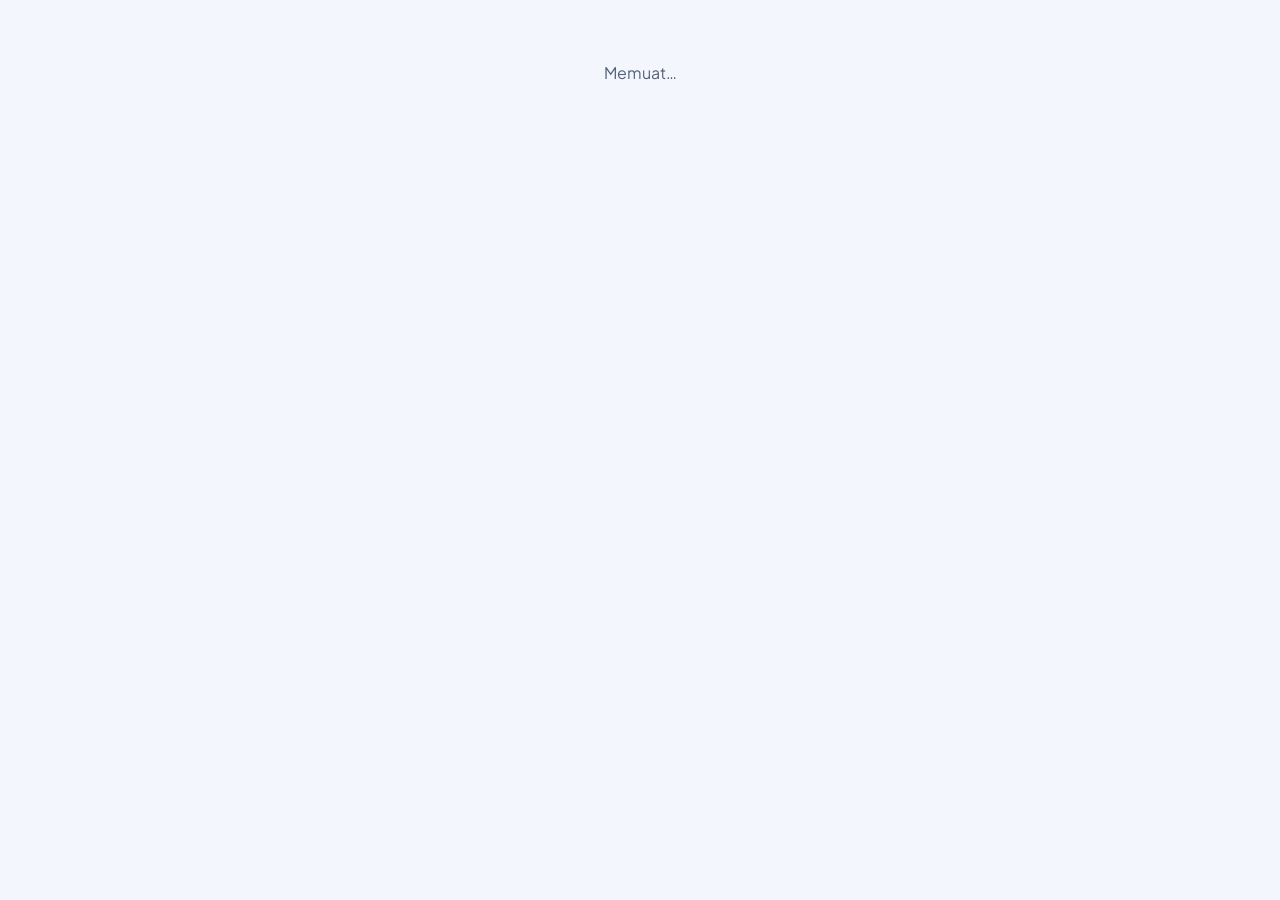
==== commit 38643da4: "Add files via upload" ====
--- a/admin.html
+++ b/admin.html
@@ -5,7 +5,7 @@
   <meta name="viewport" content="width=device-width, initial-scale=1">
   <meta name="robots" content="noindex,nofollow">
   <title>Panel Admin – MI Bahrul Ulum</title>
-  <meta name="theme-color" content="#0f6b4f">
+  <meta name="theme-color" content="#1b4398">
   <link rel="manifest" href="manifest.webmanifest">
   <link rel="icon" href="icons/favicon.png" type="image/png">
   <link href="https://fonts.googleapis.com/css2?family=Plus+Jakarta+Sans:wght@400;500;600;700;800&display=swap" rel="stylesheet">
--- a/css/style.css
+++ b/css/style.css
@@ -250,3 +250,156 @@
 #toasts{position:fixed;right:16px;bottom:16px;z-index:200;display:grid;gap:8px}
 .toast{background:var(--pri-d);color:#fff;padding:12px 18px;border-radius:12px;box-shadow:var(--shadow);font-weight:600;max-width:340px}
 .toast.err{background:var(--red)}
+
+/* ===== Tema publik (body.pub): biru navy + hijau CTA, gaya terang ===== */
+body.pub{--pri:#1b4398;--acc:#f5b82e;--ok:#22a455;--ok-d:#178344;--dark:color-mix(in srgb,var(--pri) 55%,#000);--bg:#fff;--line:#e3eaf6;--mute:#56627c;--ink:#14295b}
+body.pub{background:#fff;color:#243453}
+body.pub h1,body.pub h2,body.pub h3{color:var(--ink)}
+body.pub .site-header{background:rgba(255,255,255,.96)}
+body.pub .brand-text{flex-direction:column-reverse}
+body.pub .brand-text strong{font-size:1.1rem;color:var(--ink)}
+body.pub .brand-text small{font-size:.75rem;color:var(--mute)}
+body.pub .nav>a:not(.btn).on{position:relative;background:var(--pri-l);color:var(--pri)}
+body.pub .nav>a:not(.btn).on::after{content:"";position:absolute;left:14px;right:14px;bottom:3px;height:2px;border-radius:2px;background:var(--pri)}
+.btn-cta{background:var(--pri);color:#fff;letter-spacing:.04em;padding:11px 20px;border-radius:10px}
+.btn-cta:hover{background:var(--pri-d)}
+.btn-ok{background:var(--ok);color:#fff;box-shadow:0 8px 20px rgba(34,164,85,.3);letter-spacing:.03em;border-radius:10px}
+.btn-ok:hover{background:var(--ok-d)}
+.btn-outl{background:#fff;color:var(--pri);border:1.5px solid #b7c6e6;letter-spacing:.03em;border-radius:10px}
+.btn-outl:hover{background:var(--pri-l)}
+
+/* Hero terang */
+.hero2{position:relative;background:linear-gradient(180deg,#eef4ff 0%,#f7faff 70%,#fff 100%);overflow:hidden;padding-bottom:90px}
+.hero2::before{content:"";position:absolute;left:-60px;bottom:40px;width:300px;height:300px;border-radius:50%;background:radial-gradient(circle,rgba(34,164,85,.10),transparent 70%)}
+.h2stage{display:grid}
+.h2slide{grid-area:1/1;position:relative;min-height:560px;opacity:0;visibility:hidden;transition:opacity .8s,visibility .8s}
+.h2slide.on{opacity:1;visibility:visible}
+.h2in{position:relative;z-index:2;min-height:560px;display:flex;align-items:center}
+.h2txt{max-width:620px;padding:30px 0}
+.h2txt h1{font-size:clamp(2rem,4.6vw,3.5rem);font-weight:800;color:var(--ink);margin-bottom:.5em}
+.h2sub{font-size:1.2rem;font-weight:700;color:var(--ink);margin-bottom:.7em}
+.h2p{color:#3a4a6b;margin-bottom:28px;max-width:560px}
+.h2txt .cta{display:flex;gap:14px;flex-wrap:wrap}
+.h2img{position:absolute;right:0;top:0;bottom:0;width:min(50vw,780px);border-radius:999px 0 0 999px/50% 0 0 50%;box-shadow:-7px 0 0 0 var(--pri);background:#dbe6fa;overflow:hidden;z-index:1}
+.h2img>img,.h2ph{width:100%;height:100%;object-fit:cover;display:block}
+.h2ph{display:grid;place-items:center;background:linear-gradient(135deg,#dbe6fa,#eef4ff)}.h2ph img{width:200px;height:200px;object-fit:contain}
+.h2wa{position:absolute;left:62px;bottom:48px;width:62px;height:62px;border-radius:50% 50% 50% 8px;background:var(--acc);display:grid;place-items:center;font-size:28px;text-decoration:none;box-shadow:var(--shadow)}
+.hero2 .dots{bottom:110px;left:0;right:auto}
+.hero2 .dots button{background:#b7c6e6}.hero2 .dots button.on{background:var(--pri)}
+@media(max-width:900px){
+  .h2slide,.h2in{min-height:0}
+  .h2slide{display:flex;flex-direction:column}
+  .h2in{display:block}
+  .h2img{position:relative;width:100%;height:280px;border-radius:24px;box-shadow:none;margin:0 auto;max-width:calc(100% - 40px)}
+  .h2wa{left:auto;right:16px;bottom:16px;width:52px;height:52px}
+  .hero2 .dots{position:static;margin-top:14px;justify-content:center}
+  .hero2{padding-bottom:70px}
+}
+
+/* Kartu Unggulan */
+.feat{display:grid;grid-template-columns:repeat(3,1fr);gap:20px;margin-top:-66px;position:relative;z-index:5}
+.fcard{position:relative;background:#fff;border:1px solid var(--line);border-radius:16px;padding:20px 22px;min-height:96px;box-shadow:0 10px 30px rgba(20,41,91,.09);display:flex;flex-direction:column;justify-content:flex-end}
+.fcard .ftit{margin:0 0 8px;font-size:1.25rem}
+.fcard b{color:var(--ink);font-size:1.02rem}
+.fnum{position:absolute;right:16px;top:16px;width:38px;height:38px;border-radius:50%;display:grid;place-items:center;font-weight:800}
+.fnum.n1{background:#e4edfb;color:var(--pri)}.fnum.n2{background:#dcf3e5;color:var(--ok)}.fnum.n3{background:#fdf1cf;color:#d79a10}
+@media(max-width:800px){.feat{grid-template-columns:1fr;margin-top:-50px}}
+
+/* Berita ringkas */
+.nl{display:grid;grid-template-columns:repeat(3,1fr);gap:30px}
+.ni{display:flex;gap:16px;text-decoration:none;color:inherit;align-items:flex-start}
+.nd{display:flex;flex-direction:column;align-items:flex-start;min-width:62px;padding-right:14px;border-right:1px solid var(--line);color:var(--ink);font-weight:600;font-size:.92rem;line-height:1.35;align-self:stretch}
+.nd .ico{width:20px;height:20px;margin-bottom:6px;color:var(--pri)}
+.nd .d1{font-size:1.05rem;font-weight:700}.nd .d2{color:var(--mute)}
+.nt{flex:1;min-width:0}.nt h3{font-size:1rem;margin:0 0 6px;display:-webkit-box;-webkit-line-clamp:2;-webkit-box-orient:vertical;overflow:hidden}
+.nt p{margin:0;color:var(--mute);font-size:.86rem;display:-webkit-box;-webkit-line-clamp:3;-webkit-box-orient:vertical;overflow:hidden}
+.ni:hover h3{color:var(--pri)}
+.nth{width:92px;height:76px;border-radius:8px;overflow:hidden;flex:none;background:var(--pri-l)}.nth img{width:100%;height:100%;object-fit:cover}
+@media(max-width:980px){.nl{grid-template-columns:1fr}}
+
+body.pub .stats{margin-top:20px}
+body.pub .section.alt{background:#f5f8fe}
+body.pub .stat .ic{background:#e4edfb}
+
+/* Footer terang */
+body.pub .site-footer{background:#e4edfb;color:var(--ink);padding:34px 0 18px}
+body.pub .site-footer a{color:var(--ink)}
+body.pub .foot{display:grid;grid-template-columns:1.2fr 1.2fr 1.2fr auto;gap:26px;align-items:center}
+.fi{display:flex;gap:12px;align-items:flex-start}
+.fic{width:24px;height:24px;color:var(--pri);flex:none}.fic svg{width:100%;height:100%}
+.fi b{display:block;font-weight:600;color:#1f3568}.fi span{display:block;font-size:.92rem;color:#3a4a6b}
+.socs{display:flex;gap:10px}
+.soc{width:38px;height:38px;border-radius:50%;background:#fff;display:grid;place-items:center;color:var(--ink);text-decoration:none}
+.soc:hover{background:var(--pri);color:#fff!important;text-decoration:none!important}
+.soc svg{width:19px;height:19px}
+body.pub .copy{display:flex;justify-content:space-between;flex-wrap:wrap;gap:8px;border-top:1px solid #c9d8f1;margin-top:22px;padding-top:14px;text-align:left;font-size:.8rem;color:#33456b}
+@media(max-width:900px){body.pub .foot{grid-template-columns:1fr}}
+body.pub .gal-card{color:var(--ink)}
+body.pub .gal-card .im{background:var(--pri-l)}
+.h2txt{max-width:min(620px,47%)}
+@media(max-width:900px){.h2txt{max-width:none}}
+
+/* Menu bergaya referensi: submenu muncul saat hover */
+.nav .dd-top{display:block;text-decoration:none;color:#344054;padding:9px 14px;border-radius:10px;font-weight:600;font-size:.92rem}
+.nav .dd-top:hover,.nav .dd-top.on,.dd:hover .dd-top{color:var(--pri);background:var(--pri-l)}
+body.pub .nav .dd-top.on{position:relative}
+body.pub .nav .dd-top.on::after{content:"";position:absolute;left:14px;right:14px;bottom:3px;height:2px;border-radius:2px;background:var(--pri)}
+.dd:hover .dd-menu,.dd:focus-within .dd-menu{display:block}
+.nav .dd-menu{left:0;right:auto}
+@media(max-width:980px){.nav .dd{display:contents}.nav .dd-menu{display:none!important}.nav .dd-top{display:block}}
+
+/* Dekorasi hero */
+.h2deco{position:absolute;inset:0;pointer-events:none;overflow:hidden}
+.dk{position:absolute;display:block}
+.palm{left:-6px;top:0;width:190px;opacity:.7}
+.mosq1{right:12px;top:6px;width:210px;opacity:.55;z-index:0}
+.mosq2{left:0;bottom:70px;width:170px;opacity:.6}
+.dot1{left:calc(50% + 40px);top:72px;width:20px;height:20px;border-radius:50%;background:var(--acc)}
+.tri{left:calc(8% + 70px);bottom:130px;width:0;height:0;border-left:11px solid transparent;border-right:11px solid transparent;border-bottom:19px solid var(--acc)}
+.dgrid{width:42px;height:42px;background-image:radial-gradient(#c3d1ec 1.6px,transparent 1.7px);background-size:10px 10px}
+.g1{left:80px;top:330px}.g2{right:60px;bottom:40px}
+.dx{left:calc(50% - 10px);bottom:130px;color:#a9bde6;font-size:1.3rem}
+.dplus{left:150px;bottom:70px;color:#b7c6e6;font-size:1.6rem}
+.dia{right:-20px;bottom:30px;width:70px;height:70px;border:2px solid #d3def3;transform:rotate(45deg);border-radius:6px}
+@media(max-width:900px){.palm,.mosq1,.mosq2,.dgrid,.dx,.dplus,.dia,.tri{display:none}.dot1{left:auto;right:30px;top:30px}}
+.hero2{padding-bottom:96px}
+.h2img{top:0;bottom:56px}
+.h2img{bottom:70px}
+.hero2 .dots{left:0;right:0;bottom:112px;justify-content:center;max-width:none}
+@media(max-width:900px){.hero2 .dots{bottom:auto}}
+
+/* ===== Penyempurnaan agar mirip referensi: header transparan + banner lengkung besar ===== */
+body.pub.home .site-header{position:fixed;left:0;right:0;top:0;border-bottom:0;backdrop-filter:blur(6px);background:linear-gradient(90deg,rgba(255,255,255,.96) 0%,rgba(255,255,255,.82) 45%,rgba(255,255,255,.12) 100%);transition:background .25s,box-shadow .25s}
+body.pub.home.scrolled .site-header{background:rgba(255,255,255,.97);box-shadow:0 4px 18px rgba(20,41,91,.08);backdrop-filter:blur(10px)}
+.hero2{min-height:max(720px,46vw);padding-bottom:0;background:linear-gradient(110deg,#eef4ff 0%,#f4f8ff 45%,#e9f0fd 100%)}
+.hero2::before{display:none}
+.h2stage{min-height:max(720px,46vw)}
+.h2slide,.h2in{min-height:max(720px,46vw)}
+.h2in{padding-top:70px;padding-bottom:70px}
+.h2txt h1{font-size:clamp(2.3rem,4.5vw,4rem);line-height:1.12}
+.h2sub{font-size:clamp(1.05rem,1.5vw,1.3rem);line-height:1.5}
+.h2p{font-size:1rem;line-height:1.7}
+.h2img{position:absolute;right:0;top:0;bottom:36px;width:min(54vw,900px);border-radius:0;box-shadow:none;background:var(--pri);overflow:visible;clip-path:circle(760px at 760px 50%)}
+.h2pic{position:absolute;inset:0 0 0 9px;clip-path:circle(760px at 751px 50%);overflow:hidden;background:#dbe6fa}
+.h2pic img{width:100%;height:100%;object-fit:cover;object-position:60% 40%;display:block}
+.h2wa{left:70px;bottom:70px;z-index:3}
+.hero2 .dots{bottom:80px}
+.feat{margin-top:-78px}
+@media(max-width:1000px){
+  body.pub.home .site-header{position:sticky;background:rgba(255,255,255,.97)}
+  .hero2,.h2stage,.h2slide,.h2in{min-height:0}
+  .h2in{padding-top:36px;padding-bottom:20px}
+  .h2img{position:relative;width:calc(100% - 40px);max-width:640px;height:300px;margin:0 auto 24px;clip-path:none;border-radius:26px;background:none;bottom:auto}
+  .h2pic{inset:0;clip-path:none;border-radius:26px;box-shadow:0 0 0 4px var(--pri)}
+  .h2wa{left:auto;right:14px;bottom:14px}
+  .feat{margin-top:-8px}
+  .hero2 .dots{bottom:auto}
+}
+.h2txt h1{font-size:clamp(2.2rem,3.7vw,3.4rem)}
+.h2txt{max-width:min(600px,43%)}
+.h2img{width:min(51vw,860px);clip-path:circle(720px at 720px 50%)}
+.h2pic{clip-path:circle(720px at 711px 50%)}
+.hero2 .dots{left:0;right:0;max-width:1160px;justify-content:flex-start;bottom:100px}
+@media(max-width:1000px){.h2txt{max-width:none}.h2img{clip-path:none}.h2pic{clip-path:none}.hero2 .dots{justify-content:center;bottom:auto}}
+.h2pic{inset:0 0 0 14px;clip-path:circle(720px at 706px 50%)}
+@media(max-width:1000px){.h2img{width:calc(100% - 40px);max-width:640px;height:300px}.h2pic{inset:0}}
--- a/css/admin.css
+++ b/css/admin.css
@@ -1,20 +1,32 @@
-body.admin{background:#f1f5f3}
+body.admin{background:#f1f6f3}
 .login{max-width:400px;margin:10vh auto;padding:0 20px}
 .login .card-body{padding:28px}
-.shell{display:grid;grid-template-columns:240px 1fr;min-height:100vh}
-.side{background:var(--pri-d);color:#fff;padding:20px 14px;position:sticky;top:0;height:100vh;overflow:auto}
-.side h2{font-size:1.05rem;color:#fff;padding:0 10px 14px;margin:0;border-bottom:1px solid rgba(255,255,255,.15)}
-.side nav{display:grid;gap:3px;margin-top:12px}
-.side a{color:#d6eadf;text-decoration:none;padding:10px 12px;border-radius:10px;font-weight:600;font-size:.92rem;display:flex;justify-content:space-between;gap:8px}
-.side a:hover{background:rgba(255,255,255,.1)}.side a.on{background:var(--acc);color:#3a2a00}
+.ico{width:20px;height:20px;flex:none}
+.shell{display:grid;grid-template-columns:270px 1fr;min-height:100vh}
+.side{background:linear-gradient(180deg,var(--pri-d) 0%,color-mix(in srgb,var(--pri) 45%,#000) 100%);color:#fff;padding:22px 16px;position:sticky;top:0;height:100vh;overflow:auto;display:flex;flex-direction:column}
+.brand-a{padding:0 8px 18px;border-bottom:1px solid rgba(255,255,255,.14)}
+.brand-a img{width:44px;height:44px;margin-bottom:8px}
+.side h2{font-size:1.15rem;color:#fff;margin:0;line-height:1.25}
+.side nav{display:grid;gap:4px;margin-top:16px;flex:1;align-content:start}
+.side a{color:#d6eadf;text-decoration:none;padding:11px 14px;border-radius:12px;font-weight:600;font-size:.95rem;display:flex;align-items:center;gap:13px}
+.side a span:not(.cnt){flex:1}
+.side a:hover{background:rgba(255,255,255,.1)}.side a.on{background:var(--acc);color:#2d2200;box-shadow:0 4px 14px rgba(0,0,0,.18)}
 .side .cnt{background:var(--red);color:#fff;border-radius:99px;padding:0 8px;font-size:.75rem;line-height:1.7}
-.side .foot-links{margin-top:20px;border-top:1px solid rgba(255,255,255,.15);padding-top:12px;display:grid;gap:3px}
-.main{padding:26px clamp(16px,3vw,36px) 60px;min-width:0}
-.top{display:flex;justify-content:space-between;align-items:center;gap:12px;flex-wrap:wrap;margin-bottom:20px}
-.top h1{font-size:1.5rem;margin:0}
-.kpis{display:grid;grid-template-columns:repeat(auto-fit,minmax(160px,1fr));gap:14px;margin-bottom:24px}
-.kpi{background:#fff;border:1px solid var(--line);border-radius:var(--r);padding:18px}
-.kpi b{font-size:2rem;color:var(--pri);display:block;line-height:1.1}.kpi span{color:var(--mute);font-size:.85rem}
+.side .foot-links{margin-top:18px;border-top:1px solid rgba(255,255,255,.14);padding-top:12px;display:grid;gap:4px}
+.content{min-width:0}
+.topbar{display:flex;align-items:center;gap:14px;padding:18px clamp(16px,3vw,40px) 0}
+.topbar .sp{flex:1}
+.datepill{display:inline-flex;align-items:center;gap:8px;background:#fff;border:1px solid var(--line);padding:8px 14px;border-radius:99px;font-size:.85rem;font-weight:600;color:var(--pri-d)}
+.datepill .ico{width:18px;height:18px}
+.avatar{width:42px;height:42px;border-radius:50%;background:var(--pri);color:#fff;display:grid;place-items:center;font-weight:800;border:3px solid #fff;box-shadow:var(--shadow)}
+.main{padding:14px clamp(16px,3vw,40px) 60px;min-width:0}
+.top{display:flex;justify-content:space-between;align-items:center;gap:12px;flex-wrap:wrap;margin-bottom:22px}
+.top h1{font-size:clamp(1.5rem,3vw,2rem);margin:0;color:#0d2a20;font-weight:800}
+.kpis{display:grid;grid-template-columns:repeat(auto-fit,minmax(150px,1fr));gap:16px;margin-bottom:26px}
+.kpi{position:relative;background:#fff;border:1px solid var(--line);border-radius:20px;padding:22px 20px;box-shadow:var(--shadow)}
+.kpi .kic{position:absolute;right:18px;top:18px}.kpi .kic .ico{width:30px;height:30px}
+.kpi b{font-size:2.3rem;color:var(--pri-d);display:block;line-height:1.1;margin-bottom:6px}.kpi>span:last-child{color:#2c3e37;font-size:1rem;display:block}
+.card,.tbl-wrap,.settings-grp{border-radius:20px;box-shadow:var(--shadow)}
 .tbl-wrap{background:#fff;border:1px solid var(--line);border-radius:var(--r);overflow:auto}
 table.t{width:100%;border-collapse:collapse;font-size:.92rem}
 table.t th,table.t td{padding:11px 14px;border-bottom:1px solid var(--line);text-align:left;vertical-align:middle}
@@ -33,18 +45,34 @@
 .pill.baru{background:#fff3cd;color:#664d03}.pill.diterima{background:#e0f5e9;color:#0a7a3d}.pill.ditolak{background:#fde8e6;color:var(--red)}
 .unread td{font-weight:700;background:#fffdf3}
 .detail dl{display:grid;grid-template-columns:150px 1fr;gap:8px 14px;margin:0}.detail dt{color:var(--mute);font-weight:600}.detail dd{margin:0}
-.menu-btn{display:none}
-@media(max-width:860px){
+.menu-btn{display:none;background:#fff;border:1px solid var(--line);border-radius:12px;width:42px;height:42px;place-items:center;cursor:pointer;color:var(--pri-d)}
+.scrim{display:none}
+@media(max-width:900px){
   .shell{grid-template-columns:1fr}
-  .side{position:static;height:auto}
-  .side nav{grid-template-columns:repeat(2,1fr)}
+  .side{position:fixed;left:0;top:0;bottom:0;width:280px;z-index:80;transform:translateX(-100%);transition:transform .25s}
+  .side.open{transform:none}
+  .scrim.on{display:block;position:fixed;inset:0;background:rgba(0,0,0,.45);z-index:70}
+  .menu-btn{display:grid}
+  .datepill span{display:none}.datepill{padding:8px 10px}
 }
 .print-only{display:none}
 @media print{
   body.admin{background:#fff}
-  .side,.noprint,.top .btn,.acts.noprint{display:none!important}
+  .side,.topbar,.noprint,.top .btn,.acts.noprint{display:none!important}
   .shell{display:block}.main{padding:0}
   .print-only{display:block;margin:0 0 12px}
   .tbl-wrap{border:0;overflow:visible}
   table.t{font-size:11px}table.t th,table.t td{border:1px solid #999;padding:5px 6px}
 }
+.side .grp{font-size:.68rem;letter-spacing:.08em;text-transform:uppercase;opacity:.65;padding:14px 16px 4px}
+
+/* Tema admin = tema website publik (navy) */
+body.admin{--pri:#1b4398;--acc:#f5b82e;--ok:#22a455;--dark:color-mix(in srgb,var(--pri) 55%,#000);--bg:#f3f6fc;--line:#e3eaf6;--mute:#56627c;--ink:#14295b;--shadow:0 8px 28px rgba(27,67,152,.09);background:var(--bg);color:#243453}
+body.admin h1,body.admin h2,body.admin h3{color:var(--ink)}
+.top h1{color:var(--ink)}
+.side a{color:#d9e4fb}
+.kpi>span:last-child{color:#33466f}
+.pill.diterima{background:#e0f5e9;color:#178344}
+.btn-ok,.btn.ok{background:var(--ok)}
+.side a.on{background:var(--acc);color:#2d2200}
+body.admin{--pri-d:color-mix(in srgb,var(--pri) 72%,#000);--pri-l:color-mix(in srgb,var(--pri) 9%,#fff);--acc-d:color-mix(in srgb,var(--acc) 80%,#000)}
